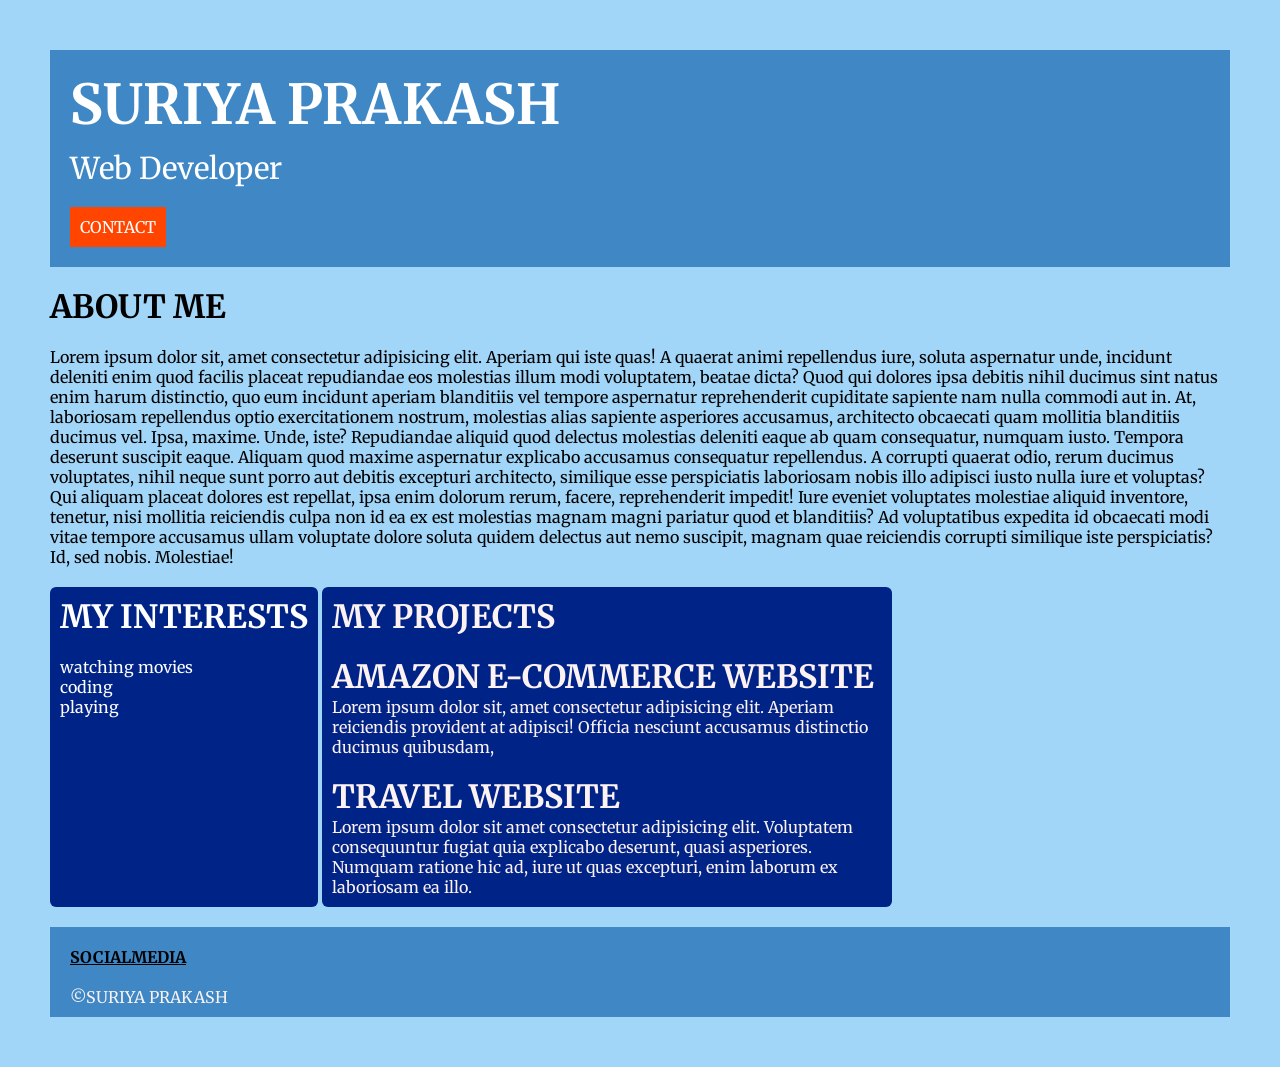
==== index.html @ 9f68f24c "Add files via upload" ====
<!DOCTYPE html>
<html lang="en">

<head>
    <meta charset="UTF-8">
    <meta name="viewport" content="width=device-width, initial-scale=1.0">
    <title>PORTFOLIA</title>
    <link rel="stylesheet" href="style.css">
    <link rel="preconnect" href="https://fonts.googleapis.com">
<link rel="preconnect" href="https://fonts.gstatic.com" crossorigin>
<link href="https://fonts.googleapis.com/css2?family=Merriweather:ital,opsz,wght@0,18..144,300..900;1,18..144,300..900&family=Playfair+Display:ital,wght@0,400..900;1,400..900&family=Saira+Stencil:ital,wght@0,100..900;1,100..900&display=swap" rel="stylesheet">

</head>

<body>
    <div class="container">

        <div class="section-one">
            <h1 class="section-one__title">SURIYA PRAKASH</h1></a>
            <p class="section-one__role">Web Developer</p>
            <a class="section-one__contact" href="contact.html">CONTACT</a>
        </div>

        <div class="section-two">
            <h1 class="section-two__title">ABOUT ME </h1>
            <p class="section-two__desc">Lorem ipsum dolor sit, amet consectetur adipisicing elit. Aperiam qui iste
                quas! A quaerat animi repellendus iure, soluta aspernatur unde, incidunt deleniti enim quod facilis
                placeat repudiandae eos molestias illum modi voluptatem, beatae dicta? Quod qui dolores ipsa debitis
                nihil ducimus sint natus enim harum distinctio, quo eum incidunt aperiam blanditiis vel tempore
                aspernatur reprehenderit cupiditate sapiente nam nulla commodi aut in. At, laboriosam repellendus optio
                exercitationem nostrum, molestias alias sapiente asperiores accusamus, architecto obcaecati quam
                mollitia blanditiis ducimus vel. Ipsa, maxime. Unde, iste? Repudiandae aliquid quod delectus molestias
                deleniti eaque ab quam consequatur, numquam iusto. Tempora deserunt suscipit eaque. Aliquam quod maxime
                aspernatur explicabo accusamus consequatur repellendus. A corrupti quaerat odio, rerum ducimus
                voluptates, nihil neque sunt porro aut debitis excepturi architecto, similique esse perspiciatis
                laboriosam nobis illo adipisci iusto nulla iure et voluptas? Qui aliquam placeat dolores est repellat,
                ipsa enim dolorum rerum, facere, reprehenderit impedit! Iure eveniet voluptates molestiae aliquid
                inventore, tenetur, nisi mollitia reiciendis culpa non id ea ex est molestias magnam magni pariatur quod
                et blanditiis? Ad voluptatibus expedita id obcaecati modi vitae tempore accusamus ullam voluptate dolore
                soluta quidem delectus aut nemo suscipit, magnam quae reiciendis corrupti similique iste perspiciatis?
                Id, sed nobis. Molestiae!</p>
        </div>

        <div class="section-three">
            <h1 class="section-three__title">MY INTERESTS</h1>
            <ul class="section-three__list">
                <li>watching movies</li>
                <li>coding</li>
                <li>playing</li>
            </ul>

        </div>

        <div class="section-four">
            <h1 class="section-four__title">MY PROJECTS</h1>
            <ul class="section-four__list">
                <li>
                    <h1>AMAZON E-COMMERCE WEBSITE</h1>
                    <p>Lorem ipsum dolor sit, amet consectetur adipisicing elit. Aperiam reiciendis provident at
                        adipisci! Officia nesciunt accusamus distinctio ducimus quibusdam,</p>
                </li>
                <li class="section-four__list">
                    <h1>TRAVEL WEBSITE</h1>
                    <p>Lorem ipsum dolor sit amet consectetur adipisicing elit. Voluptatem consequuntur fugiat quia
                        explicabo deserunt, quasi asperiores. Numquam ratione hic ad, iure ut quas excepturi, enim
                        laborum ex laboriosam ea illo.</p>
                </li>
            </ul>
        </div>


        <div class="section-five">
            <a href="https://www.instagram.com/suriya._.prakash/" target="_blank">SOCIALMEDIA</a>
            <p>&copy;SURIYA PRAKASH</p>
        </div>

    </div>
</body>

</html>
---- style.css ----
* {
    padding: 0%;
    margin: 0%;
}

body {
    font-family: "Merriweather";
    background-color: #a2d6f9;
}

.container {
    padding: 50px;
}

.section-one {
    background-color: #3f88c5;
    color: white;
    padding: 20px;
}

.section-one__contact {
    background-color: orangered;
    color: white;
    text-decoration: none;
    padding: 10px;
    display: inline-block;
    margin-top: 20px;

}

.section-one__title {
    font-size: 55px;
}

.section-one__role {
    font-size: 30px;
    margin-top: 10px;
}

.section-two,
.section-three,
.section-four,
.section-five {
    margin-top: 20px;
}

.section-two__desc,
.section-three__list,
.section-four__list,
.section-five p {
    margin-top: 20px;
}

.section-five {
     background-color: #3f88c5;
    color: rgb(250, 241, 241);
    padding-left: 20px;
    padding-top: 20px;
    padding-bottom: 10px;
}

.section-four a {
    color: skyblue;
}

.section-three li,
.section-four li {
    list-style: none;
}

.section-three {
    background-color: #002387;
    color: white;
    padding: 10px;
    display: inline-block;
    height: 300px;
    border-radius: 6px;
    vertical-align: top;
}

.section-four {
    background-color: #002387;
    color:#fdf2f2;
    padding: 10px;
    width: 550px;
    height: 300px;
    border-radius: 6px;
    display: inline-block;
    vertical-align: top;


}

.form{
    margin: 20px;

}
.form__input,.form__submit{
    margin: 10px;
}
.form__input{
    padding: 10px;
    border: none;
    border-bottom: solid black 1px;
}
.form__option{
    padding: 10px;
    border: none;
    border: solid black 1px;
    margin-left: 10px;
}
.form__submit{
    padding: 10px;
    background-color: orangered;
    color: white;
    text-decoration: none;
    border: none;

}
.section-five a{
    color: black;
    font-weight: bold;
}
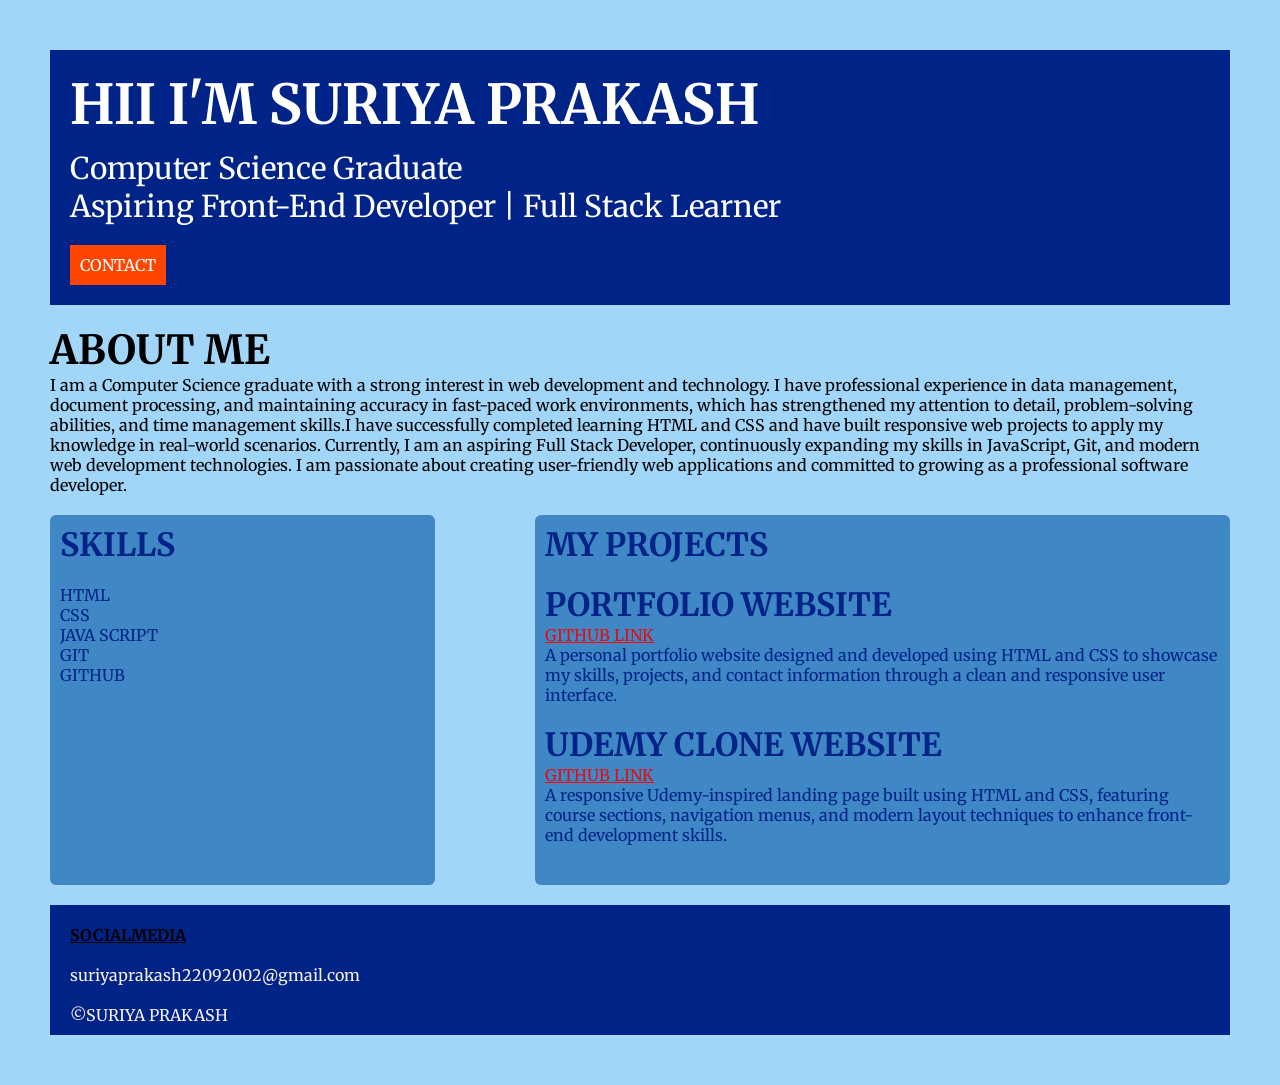
==== commit 028e9ea9: "styled with position" ====
--- a/index.html
+++ b/index.html
@@ -7,8 +7,10 @@
     <title>PORTFOLIA</title>
     <link rel="stylesheet" href="style.css">
     <link rel="preconnect" href="https://fonts.googleapis.com">
-<link rel="preconnect" href="https://fonts.gstatic.com" crossorigin>
-<link href="https://fonts.googleapis.com/css2?family=Merriweather:ital,opsz,wght@0,18..144,300..900;1,18..144,300..900&family=Playfair+Display:ital,wght@0,400..900;1,400..900&family=Saira+Stencil:ital,wght@0,100..900;1,100..900&display=swap" rel="stylesheet">
+    <link rel="preconnect" href="https://fonts.gstatic.com" crossorigin>
+    <link
+        href="https://fonts.googleapis.com/css2?family=Merriweather:ital,opsz,wght@0,18..144,300..900;1,18..144,300..900&family=Playfair+Display:ital,wght@0,400..900;1,400..900&family=Saira+Stencil:ital,wght@0,100..900;1,100..900&display=swap"
+        rel="stylesheet">
 
 </head>
 
@@ -16,37 +18,36 @@
     <div class="container">
 
         <div class="section-one">
-            <h1 class="section-one__title">SURIYA PRAKASH</h1></a>
-            <p class="section-one__role">Web Developer</p>
+            <h1 class="section-one__title">HII I'M SURIYA PRAKASH</h1></a>
+            <div class="role">
+                <p>Computer Science Graduate</p>
+                <p>Aspiring Front-End Developer | Full Stack Learner</p>
+            </div>
+
             <a class="section-one__contact" href="contact.html">CONTACT</a>
         </div>
 
         <div class="section-two">
             <h1 class="section-two__title">ABOUT ME </h1>
-            <p class="section-two__desc">Lorem ipsum dolor sit, amet consectetur adipisicing elit. Aperiam qui iste
-                quas! A quaerat animi repellendus iure, soluta aspernatur unde, incidunt deleniti enim quod facilis
-                placeat repudiandae eos molestias illum modi voluptatem, beatae dicta? Quod qui dolores ipsa debitis
-                nihil ducimus sint natus enim harum distinctio, quo eum incidunt aperiam blanditiis vel tempore
-                aspernatur reprehenderit cupiditate sapiente nam nulla commodi aut in. At, laboriosam repellendus optio
-                exercitationem nostrum, molestias alias sapiente asperiores accusamus, architecto obcaecati quam
-                mollitia blanditiis ducimus vel. Ipsa, maxime. Unde, iste? Repudiandae aliquid quod delectus molestias
-                deleniti eaque ab quam consequatur, numquam iusto. Tempora deserunt suscipit eaque. Aliquam quod maxime
-                aspernatur explicabo accusamus consequatur repellendus. A corrupti quaerat odio, rerum ducimus
-                voluptates, nihil neque sunt porro aut debitis excepturi architecto, similique esse perspiciatis
-                laboriosam nobis illo adipisci iusto nulla iure et voluptas? Qui aliquam placeat dolores est repellat,
-                ipsa enim dolorum rerum, facere, reprehenderit impedit! Iure eveniet voluptates molestiae aliquid
-                inventore, tenetur, nisi mollitia reiciendis culpa non id ea ex est molestias magnam magni pariatur quod
-                et blanditiis? Ad voluptatibus expedita id obcaecati modi vitae tempore accusamus ullam voluptate dolore
-                soluta quidem delectus aut nemo suscipit, magnam quae reiciendis corrupti similique iste perspiciatis?
-                Id, sed nobis. Molestiae!</p>
+            <p>I am a Computer Science graduate with a strong interest in web development and technology. I have
+                professional experience in data management, document processing, and maintaining accuracy in fast-paced
+                work environments, which has strengthened my attention to detail, problem-solving abilities, and time
+                management skills.I have successfully completed learning HTML and CSS and have built responsive web
+                projects to apply my knowledge in real-world scenarios. Currently, I am an aspiring Full Stack
+                Developer, continuously expanding my skills in JavaScript, Git, and modern web development technologies.
+                I am passionate about creating user-friendly web applications and committed to growing as a professional
+                software developer.</p>
         </div>
 
-        <div class="section-three">
-            <h1 class="section-three__title">MY INTERESTS</h1>
+     <div class="section__three__top">
+           <div class="section-three">
+            <h1 class="section-three__title">SKILLS</h1>
             <ul class="section-three__list">
-                <li>watching movies</li>
-                <li>coding</li>
-                <li>playing</li>
+                <li>HTML</li>
+                <li>CSS</li>
+                <li>JAVA SCRIPT</li>
+                <li>GIT</li>
+                <li>GITHUB</li>
             </ul>
 
         </div>
@@ -55,22 +56,23 @@
             <h1 class="section-four__title">MY PROJECTS</h1>
             <ul class="section-four__list">
                 <li>
-                    <h1>AMAZON E-COMMERCE WEBSITE</h1>
-                    <p>Lorem ipsum dolor sit, amet consectetur adipisicing elit. Aperiam reiciendis provident at
-                        adipisci! Officia nesciunt accusamus distinctio ducimus quibusdam,</p>
+                    <h1>PORTFOLIO WEBSITE</h1>
+                    <a href="https://suriya22prakash.github.io/portfolio/" target="_blank">GITHUB LINK</a>
+                    <p>A personal portfolio website designed and developed using HTML and CSS to showcase my skills, projects, and contact information through a clean and responsive user interface.</p>
                 </li>
                 <li class="section-four__list">
-                    <h1>TRAVEL WEBSITE</h1>
-                    <p>Lorem ipsum dolor sit amet consectetur adipisicing elit. Voluptatem consequuntur fugiat quia
-                        explicabo deserunt, quasi asperiores. Numquam ratione hic ad, iure ut quas excepturi, enim
-                        laborum ex laboriosam ea illo.</p>
+                    <h1>UDEMY CLONE WEBSITE</h1>
+                    <a href="https://suriya22prakash.github.io/udemy-clone/" target="_blank">GITHUB LINK</a>
+                    <p>A responsive Udemy-inspired landing page built using HTML and CSS, featuring course sections, navigation menus, and modern layout techniques to enhance front-end development skills.</p>
                 </li>
             </ul>
         </div>
+     </div>
 
 
         <div class="section-five">
             <a href="https://www.instagram.com/suriya._.prakash/" target="_blank">SOCIALMEDIA</a>
+            <p>suriyaprakash22092002@gmail.com</p>
             <p>&copy;SURIYA PRAKASH</p>
         </div>
 
--- a/style.css
+++ b/style.css
@@ -6,6 +6,7 @@
 body {
     font-family: "Merriweather";
     background-color: #a2d6f9;
+    
 }
 
 .container {
@@ -13,7 +14,8 @@
 }
 
 .section-one {
-    background-color: #3f88c5;
+    background-color: #002387;
+    
     color: white;
     padding: 20px;
 }
@@ -30,11 +32,14 @@
 
 .section-one__title {
     font-size: 55px;
+    position: relative;
 }
 
-.section-one__role {
+.role {
     font-size: 30px;
     margin-top: 10px;
+    
+
 }
 
 .section-two,
@@ -52,11 +57,12 @@
 }
 
 .section-five {
-     background-color: #3f88c5;
+     background-color: #002387;
     color: rgb(250, 241, 241);
     padding-left: 20px;
     padding-top: 20px;
     padding-bottom: 10px;
+    
 }
 
 .section-four a {
@@ -69,24 +75,28 @@
 }
 
 .section-three {
-    background-color: #002387;
-    color: white;
+    background-color:#3f88c5;
+    color: #002387;
     padding: 10px;
     display: inline-block;
-    height: 300px;
+    height: 350px;
     border-radius: 6px;
     vertical-align: top;
+    flex-grow: 2;
+    
 }
 
 .section-four {
-    background-color: #002387;
-    color:#fdf2f2;
+    background-color: #3f88c5;
+    color:#002387;
     padding: 10px;
     width: 550px;
-    height: 300px;
+    height: 350px;
     border-radius: 6px;
     display: inline-block;
     vertical-align: top;
+    flex-grow: 1;
+    
 
 
 }
@@ -102,12 +112,14 @@
     padding: 10px;
     border: none;
     border-bottom: solid black 1px;
+    background:transparent;
 }
 .form__option{
     padding: 10px;
     border: none;
     border: solid black 1px;
     margin-left: 10px;
+    background: transparent;
 }
 .form__submit{
     padding: 10px;
@@ -120,4 +132,22 @@
 .section-five a{
     color: black;
     font-weight: bold;
+}
+.section-two__title{
+    font-size: 40px;
+
+}
+.section-four__list a{
+    color: rgb(240, 7, 7);
+}
+.section__three__top{
+    display: flex;
+    justify-content: space-between;
+    flex-direction: row;
+    align-items: center;
+    flex-wrap: wrap;
+    gap: 100px;
+
+    
+
 }
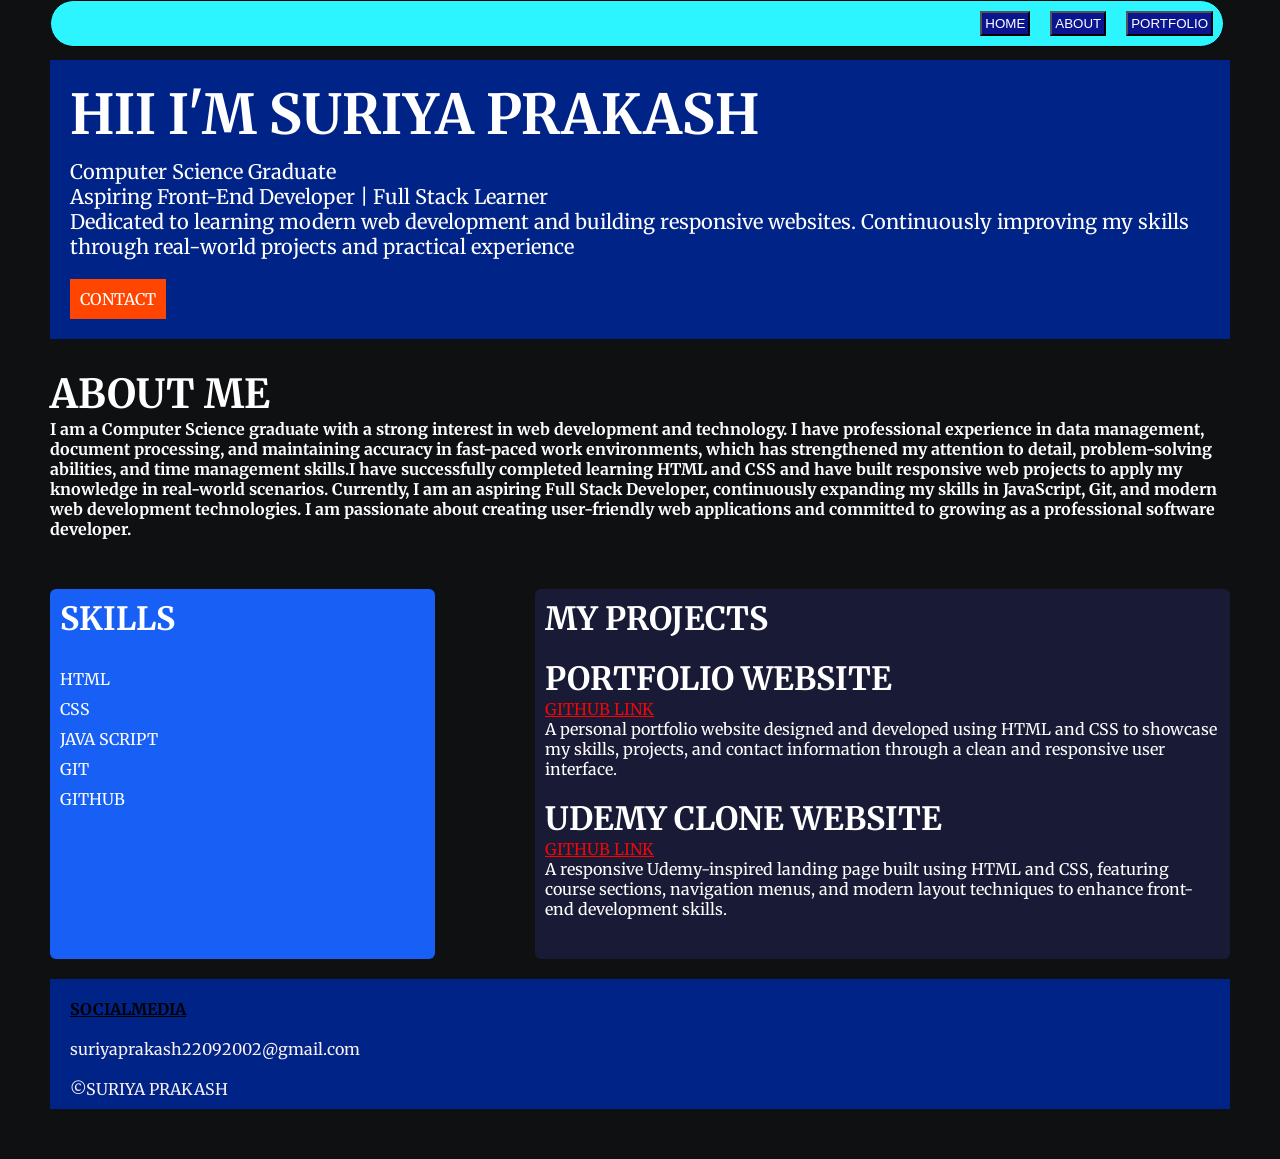
==== commit addfa3aa: "styled css" ====
--- a/index.html
+++ b/index.html
@@ -16,12 +16,18 @@
 
 <body>
     <div class="container">
+        <div class="navbar">
+            <button>HOME</button>
+            <button>ABOUT</button>
+            <button>PORTFOLIO</button>
+        </div>
 
         <div class="section-one">
             <h1 class="section-one__title">HII I'M SURIYA PRAKASH</h1></a>
             <div class="role">
                 <p>Computer Science Graduate</p>
                 <p>Aspiring Front-End Developer | Full Stack Learner</p>
+                <p>Dedicated to learning modern web development and building responsive websites. Continuously improving my skills through real-world projects and practical experience</p>
             </div>
 
             <a class="section-one__contact" href="contact.html">CONTACT</a>
--- a/style.css
+++ b/style.css
@@ -5,8 +5,8 @@
 
 body {
     font-family: "Merriweather";
-    background-color: #a2d6f9;
-    
+    background-color: #0F1012;
+
 }
 
 .container {
@@ -15,7 +15,7 @@
 
 .section-one {
     background-color: #002387;
-    
+    margin-top: 10px;
     color: white;
     padding: 20px;
 }
@@ -27,6 +27,10 @@
     padding: 10px;
     display: inline-block;
     margin-top: 20px;
+
+}
+.section-one p{
+    font-size: 20px;
 
 }
 
@@ -38,11 +42,17 @@
 .role {
     font-size: 30px;
     margin-top: 10px;
-    
-
-}
-
-.section-two,
+
+
+}
+.section-two{
+    margin-top: 30px;
+    margin-bottom: 30px;
+    font-weight: bold;
+    color: white;
+}
+
+
 .section-three,
 .section-four,
 .section-five {
@@ -55,14 +65,19 @@
 .section-five p {
     margin-top: 20px;
 }
+.section-three__list{
+    display: flex;
+    flex-direction: column;
+    gap: 10px;
+}
 
 .section-five {
-     background-color: #002387;
+    background-color: #002387;
     color: rgb(250, 241, 241);
     padding-left: 20px;
     padding-top: 20px;
     padding-bottom: 10px;
-    
+
 }
 
 .section-four a {
@@ -75,20 +90,22 @@
 }
 
 .section-three {
-    background-color:#3f88c5;
-    color: #002387;
-    padding: 10px;
-    display: inline-block;
+    background-color: #185FF5;
+    color: white;
+    padding: 10px;
+    display: flex;
+    flex-wrap: wrap;
+    flex-direction: column;
+    gap: 10px;
+    flex-grow: 2;
     height: 350px;
     border-radius: 6px;
-    vertical-align: top;
-    flex-grow: 2;
-    
+
 }
 
 .section-four {
-    background-color: #3f88c5;
-    color:#002387;
+    background-color: #191A36;
+    color: white;
     padding: 10px;
     width: 550px;
     height: 350px;
@@ -96,32 +113,37 @@
     display: inline-block;
     vertical-align: top;
     flex-grow: 1;
-    
-
-
-}
-
-.form{
+
+
+
+}
+
+.form {
     margin: 20px;
 
 }
-.form__input,.form__submit{
+
+.form__input,
+.form__submit {
     margin: 10px;
 }
-.form__input{
+
+.form__input {
     padding: 10px;
     border: none;
     border-bottom: solid black 1px;
-    background:transparent;
-}
-.form__option{
+    background: transparent;
+}
+
+.form__option {
     padding: 10px;
     border: none;
     border: solid black 1px;
     margin-left: 10px;
     background: transparent;
 }
-.form__submit{
+
+.form__submit {
     padding: 10px;
     background-color: orangered;
     color: white;
@@ -129,18 +151,22 @@
     border: none;
 
 }
-.section-five a{
+
+.section-five a {
     color: black;
     font-weight: bold;
 }
-.section-two__title{
+
+.section-two__title {
     font-size: 40px;
 
 }
-.section-four__list a{
+
+.section-four__list a {
     color: rgb(240, 7, 7);
 }
-.section__three__top{
+
+.section__three__top {
     display: flex;
     justify-content: space-between;
     flex-direction: row;
@@ -148,6 +174,30 @@
     flex-wrap: wrap;
     gap: 100px;
 
-    
-
+
+
+}
+
+.navbar {
+    display: flex;
+    flex-wrap: wrap;
+    justify-content: flex-end;
+    border: solid black 1px;
+    border-radius: 50px;
+    padding: 10px;
+    gap: 20px;
+    background-color: #2CF5FF;
+    position: fixed;
+    width: 90%;
+    top: 0;
+
+
+}
+
+.navbar button {
+    background-color: rgb(9, 22, 143);
+    color: white;
+    text-decoration: none;
+    padding: 3px;
+    display: inline-block;
 }
